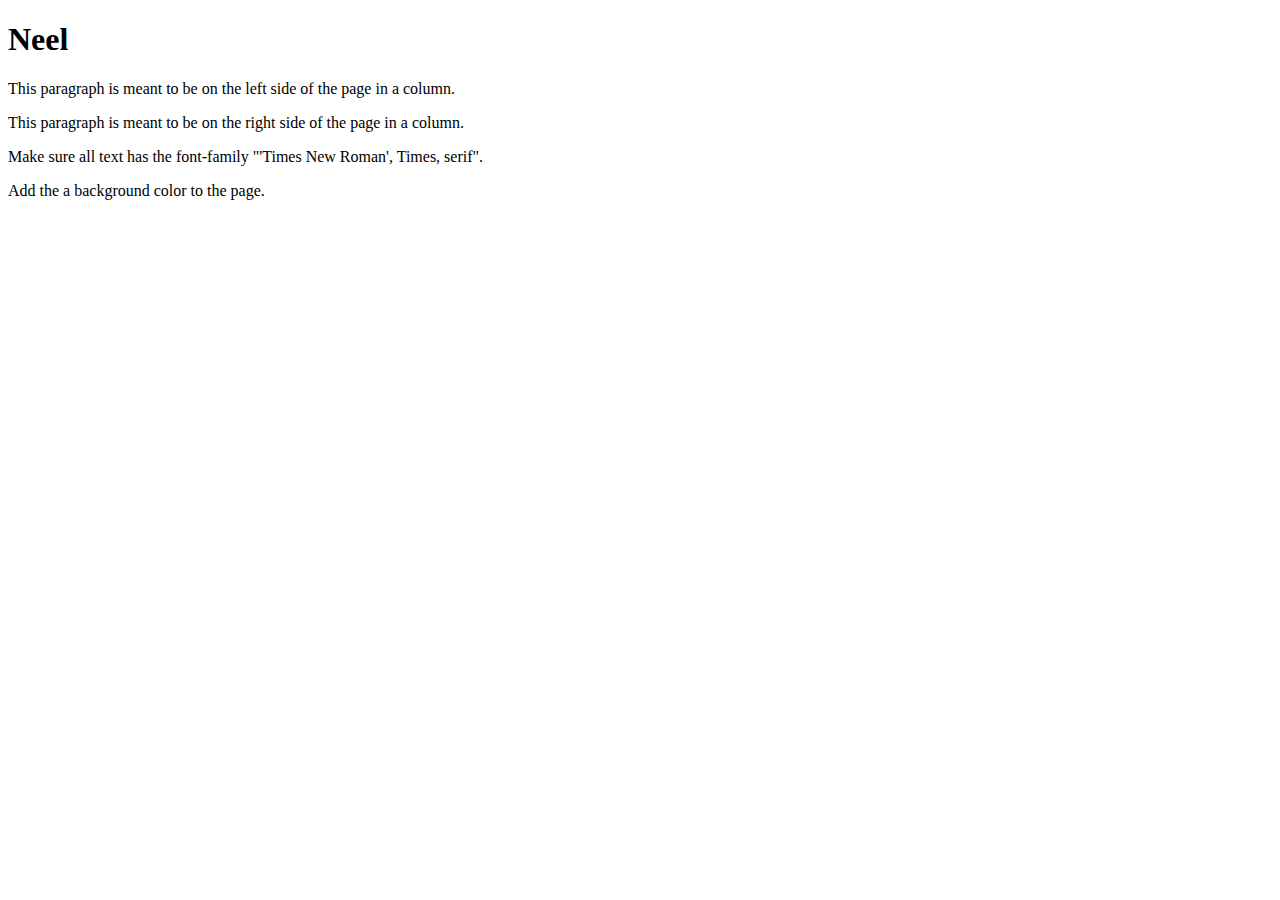
==== CSS/index.html @ e444b13c "j" ====
<!DOCTYPE html>
<html lang="en">
<head>
	<title>CSS Personal Task</title>
	<link href="style.css" rel="stylesheet" type="text/css">
</head>
<body>
	<h1>Neel</h1>
	<div>
		<!-- TODO: Column 1 -->
		<div>
			<p>This paragraph is meant to be on the left side of the page in a column.</p>
		</div>
		<!-- TODO: Column 2 -->
		<div>
			<p>This paragraph is meant to be on the right side of the page in a column.</p>
		</div>
	</div>
	<p>Make sure all text has the font-family "'Times New Roman', Times, serif".</p>
	<p>Add the a background color to the page.</p>
	<!-- 
		TODO: Add a new page that uses the same CSS scheme that you use in style.css
		TODO: Add a redirect on this page that goes to the next page with a way to redirect back.
		TODO: If you use a tag in HTML make sure a style is applied to it.
	-->
</body>
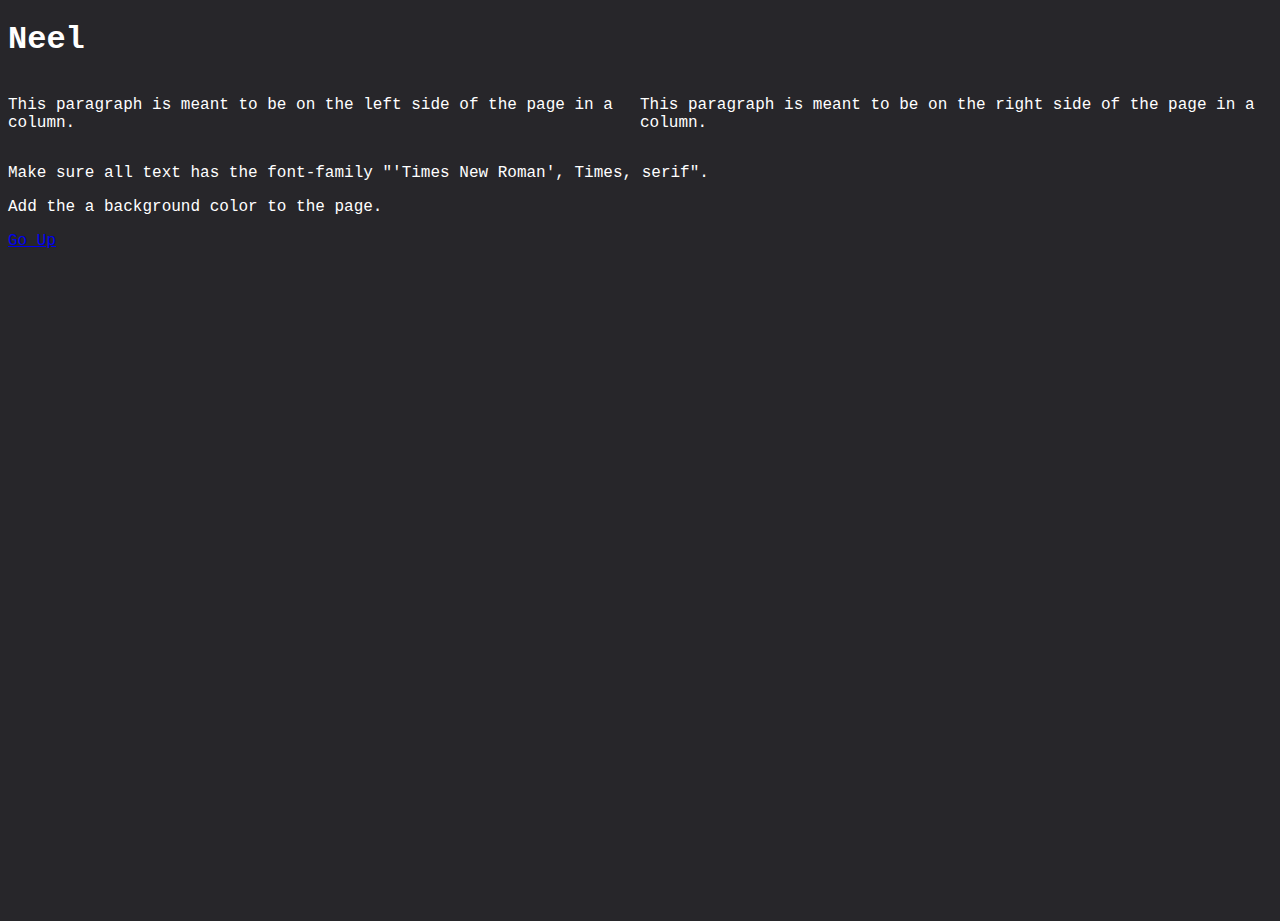
==== commit 56c6618e: "ff" ====
--- a/CSS/index.html
+++ b/CSS/index.html
@@ -6,21 +6,18 @@
 </head>
 <body>
 	<h1>Neel</h1>
-	<div>
+	<div class="row">
 		<!-- TODO: Column 1 -->
-		<div>
+		<div class="column">
 			<p>This paragraph is meant to be on the left side of the page in a column.</p>
 		</div>
 		<!-- TODO: Column 2 -->
-		<div>
+		<div class="column">
 			<p>This paragraph is meant to be on the right side of the page in a column.</p>
 		</div>
 	</div>
 	<p>Make sure all text has the font-family "'Times New Roman', Times, serif".</p>
 	<p>Add the a background color to the page.</p>
-	<!-- 
-		TODO: Add a new page that uses the same CSS scheme that you use in style.css
-		TODO: Add a redirect on this page that goes to the next page with a way to redirect back.
-		TODO: If you use a tag in HTML make sure a style is applied to it.
-	-->
+    
+    <p><a href="index2.html">Go Up</a></p>
 </body>--- a/CSS/style.css
+++ b/CSS/style.css
@@ -0,0 +1,87 @@
+body {
+	font-family: Consolas, monaco, monospace; 
+	color: white;
+	height: 100%;
+	background-color: #27262A;
+}
+
+html {
+	height: 100%;
+}
+
+.topnav {
+	font-size: 1.5em;
+	background-color: goldenrod;
+	position: fixed;
+	top: 0;
+	left: 0;
+	width: 100%;
+	display: inline-block;
+	float: none;
+	
+}
+
+.topnav a {
+	vertical-align:middle;
+	color: white;
+	text-align: center;
+	padding: 10px 15px;
+}
+
+.topnav a:hover:not(.active) {
+	background-color: white;
+	color: black
+}
+
+.topnav a:hover:matches(.active){
+	background-color: white;
+	color: black
+}
+
+.center {
+	text-align: center;
+}
+
+.justify {
+	text-align: justify;
+	text-justify: inter-word;
+	width: 80%;
+	padding-left: 10%;
+}
+
+.column {
+	float: left;
+	width: 50%;
+}
+
+.row:after {
+	content: "";
+	display: table;
+	clear: both;
+}
+
+.image {
+	max-width:80%;
+	max-height:80%;
+	display: block;
+	margin-left: auto;
+	margin-right: auto;
+}
+
+.redirect a:link {
+	color: yellow;
+  }
+
+.redirect a:visited {
+	color: goldenrod;
+}
+
+.redirect a:hover {
+	color: pink;
+	border-bottom: 1px;
+	border-color: green;
+}
+
+.redirect a:active {
+	color: magenta;
+}